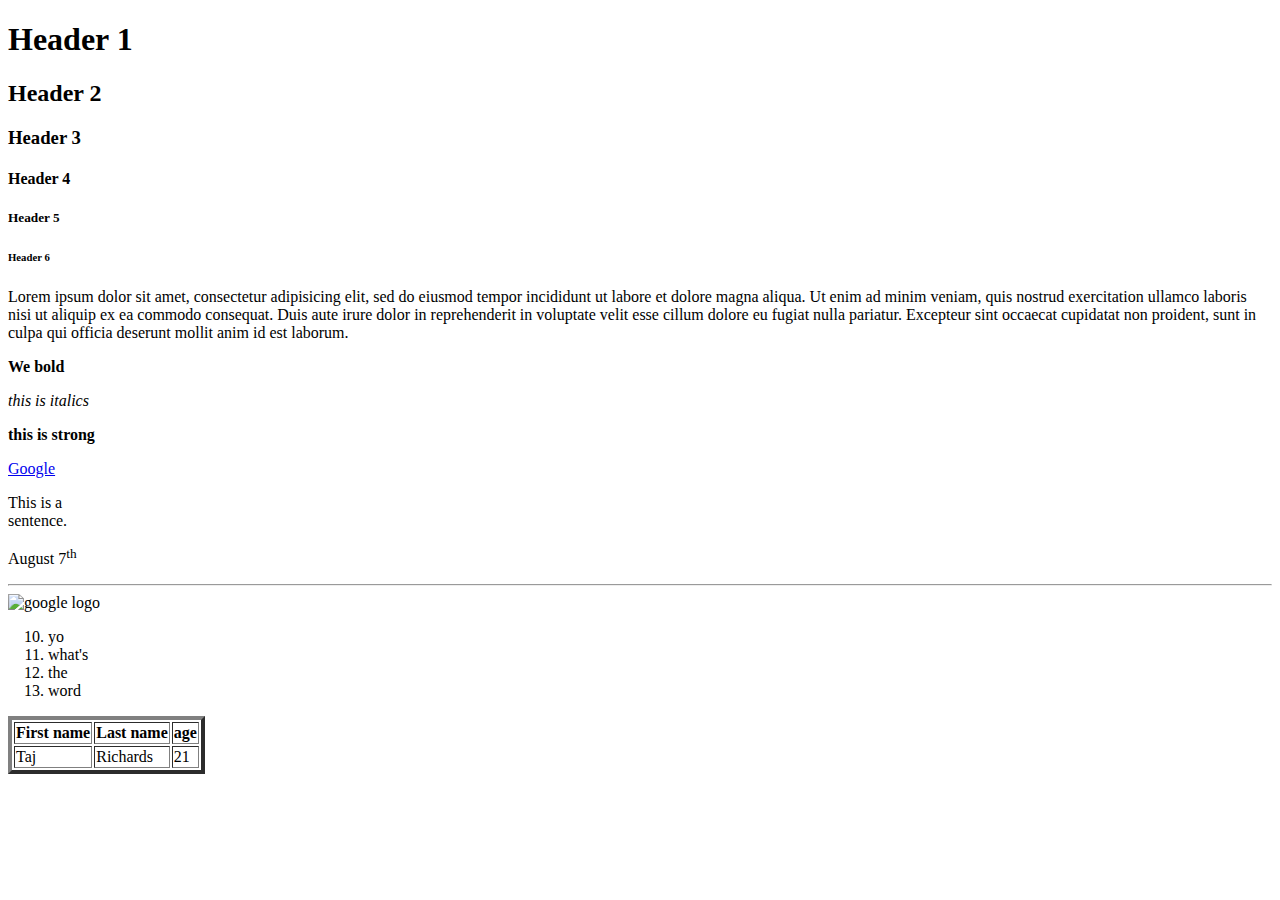
==== classwork.html @ cce4dbc3 "blasswork" ====
<!DOCTYPE html>
<html lang="en">
<head>
  <meta charset="UTF-8">
  <meta name="viewport" content="width=device-width, initial-scale=1.0">
  <meta http-equiv="X-UA-Compatible" content="ie=edge">
  <title>Document</title>
</head>
<body>
  <h1>Header 1</h1>
  <h2>Header 2</h2>
  <h3>Header 3</h3>
  <h4>Header 4</h4>
  <h5>Header 5</h5>
  <h6>Header 6</h6>

  <p>Lorem ipsum dolor sit amet, consectetur adipisicing elit, sed do eiusmod tempor incididunt ut labore et dolore magna aliqua. Ut enim ad minim veniam, quis nostrud exercitation ullamco laboris nisi ut aliquip ex ea commodo consequat. Duis aute irure dolor in reprehenderit in voluptate velit esse cillum dolore eu fugiat nulla pariatur. Excepteur sint occaecat cupidatat non proident, sunt in culpa qui officia deserunt mollit anim id est laborum.</p>
  <p><b>We bold</b></p>
  <p><i>this is italics</i></p>
  <p><strong>this is strong</strong></p>
  <p><a href="https://google.com" target="_blank">Google</a></p>
  <p>This is a <br>sentence.</p>
  <p>August 7<sup>th</sup></p>
  <hr>

  <img src="https://www.gstatic.com/images/branding/googlelogo/2x/googlelogo_color_284x96dp.png" alt="google logo" width="50%">


  <ol start="10">
    <li>yo</li>
    <li>what's</li>
    <li>the</li>
    <li>word</li>
  </ol>


  <table border="4">
    <tr>
      <th>First name</th>
      <th>Last name</th>
      <th>age</th>
    </tr>
    <tr>
      <td>Taj</td>
      <td>Richards</td>
      <td>21</td>
    </tr>
  </table>


</body>
</html>
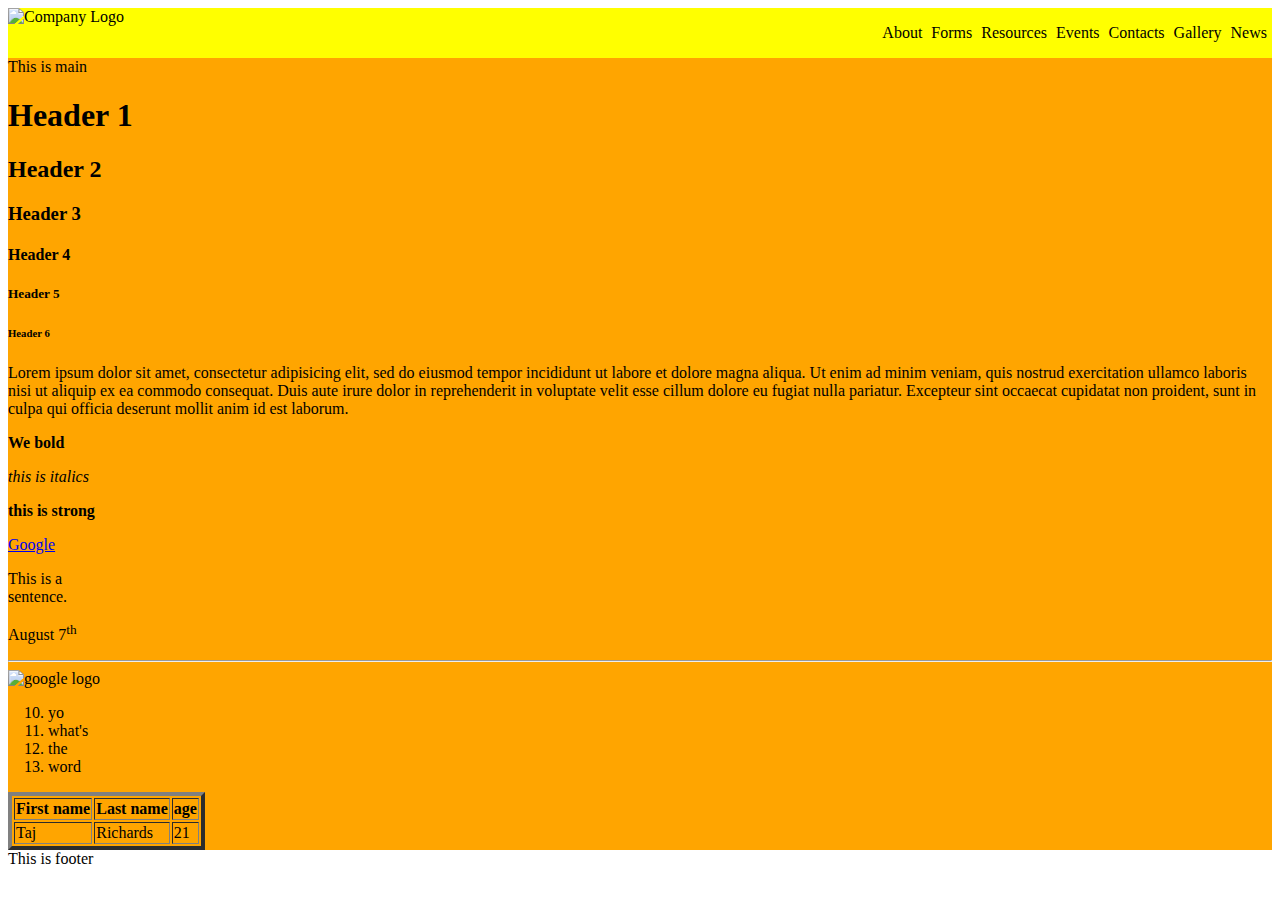
==== commit 1f612cf3: "8/13/19" ====
--- a/classwork.html
+++ b/classwork.html
@@ -5,48 +5,92 @@
   <meta name="viewport" content="width=device-width, initial-scale=1.0">
   <meta http-equiv="X-UA-Compatible" content="ie=edge">
   <title>Document</title>
+  <style type="text/css" media="screen">
+    body {
+      font-size: 16px;
+    }
+    header {
+      background-color: yellow !important;
+      display: flex;
+      justify-content: space-between;
+    }
+    .main {
+      background-color: orange;
+    }
+    menu ul {
+      margin: 0;
+      padding: 0;
+    }
+    menu ul li {
+      display: inline;
+      padding-right: 5px;
+    }
+  </style>
 </head>
 <body>
-  <h1>Header 1</h1>
-  <h2>Header 2</h2>
-  <h3>Header 3</h3>
-  <h4>Header 4</h4>
-  <h5>Header 5</h5>
-  <h6>Header 6</h6>
+  <div class="wrapper">
+    <header class="header" role="banner">
+      <div class="logo" role="img">
+        <img src="https://picsum.photos/200" alt="Company Logo">
+      </div>
+      <nav>
+        <menu>
+          <ul>
+            <li>About</li>
+            <li>Forms</li>
+            <li>Resources</li>
+            <li>Events</li>
+            <li>Contacts</li>
+            <li>Gallery</li>
+            <li>News</li>
+          </ul>
+        </menu>
+      </nav>
+    </header>
+    <main class="main">
+      This is main
+      <h1>Header 1</h1>
+      <h2>Header 2</h2>
+      <h3>Header 3</h3>
+      <h4>Header 4</h4>
+      <h5>Header 5</h5>
+      <h6>Header 6</h6>
 
-  <p>Lorem ipsum dolor sit amet, consectetur adipisicing elit, sed do eiusmod tempor incididunt ut labore et dolore magna aliqua. Ut enim ad minim veniam, quis nostrud exercitation ullamco laboris nisi ut aliquip ex ea commodo consequat. Duis aute irure dolor in reprehenderit in voluptate velit esse cillum dolore eu fugiat nulla pariatur. Excepteur sint occaecat cupidatat non proident, sunt in culpa qui officia deserunt mollit anim id est laborum.</p>
-  <p><b>We bold</b></p>
-  <p><i>this is italics</i></p>
-  <p><strong>this is strong</strong></p>
-  <p><a href="https://google.com" target="_blank">Google</a></p>
-  <p>This is a <br>sentence.</p>
-  <p>August 7<sup>th</sup></p>
-  <hr>
+      <p>Lorem ipsum dolor sit amet, consectetur adipisicing elit, sed do eiusmod tempor incididunt ut labore et dolore magna aliqua. Ut enim ad minim veniam, quis nostrud exercitation ullamco laboris nisi ut aliquip ex ea commodo consequat. Duis aute irure dolor in reprehenderit in voluptate velit esse cillum dolore eu fugiat nulla pariatur. Excepteur sint occaecat cupidatat non proident, sunt in culpa qui officia deserunt mollit anim id est laborum.</p>
+      <p><b>We bold</b></p>
+      <p><i>this is italics</i></p>
+      <p><strong>this is strong</strong></p>
+      <p><a href="https://google.com" target="_blank">Google</a></p>
+      <p>This is a <br>sentence.</p>
+      <p>August 7<sup>th</sup></p>
+      <hr>
 
-  <img src="https://www.gstatic.com/images/branding/googlelogo/2x/googlelogo_color_284x96dp.png" alt="google logo" width="50%">
+      <img src="https://www.gstatic.com/images/branding/googlelogo/2x/googlelogo_color_284x96dp.png" alt="google logo" width="50%">
 
 
-  <ol start="10">
-    <li>yo</li>
-    <li>what's</li>
-    <li>the</li>
-    <li>word</li>
-  </ol>
+      <ol start="10">
+        <li>yo</li>
+        <li>what's</li>
+        <li>the</li>
+        <li>word</li>
+      </ol>
 
 
-  <table border="4">
-    <tr>
-      <th>First name</th>
-      <th>Last name</th>
-      <th>age</th>
-    </tr>
-    <tr>
-      <td>Taj</td>
-      <td>Richards</td>
-      <td>21</td>
-    </tr>
-  </table>
-
+      <table border="4">
+        <tr>
+          <th>First name</th>
+          <th>Last name</th>
+          <th>age</th>
+        </tr>
+        <tr>
+          <td>Taj</td>
+          <td>Richards</td>
+          <td>21</td>
+        </tr>
+      </table>
+    </main>
+    <footer>This is footer</footer>
+  </div>
 
 </body>
 </html>
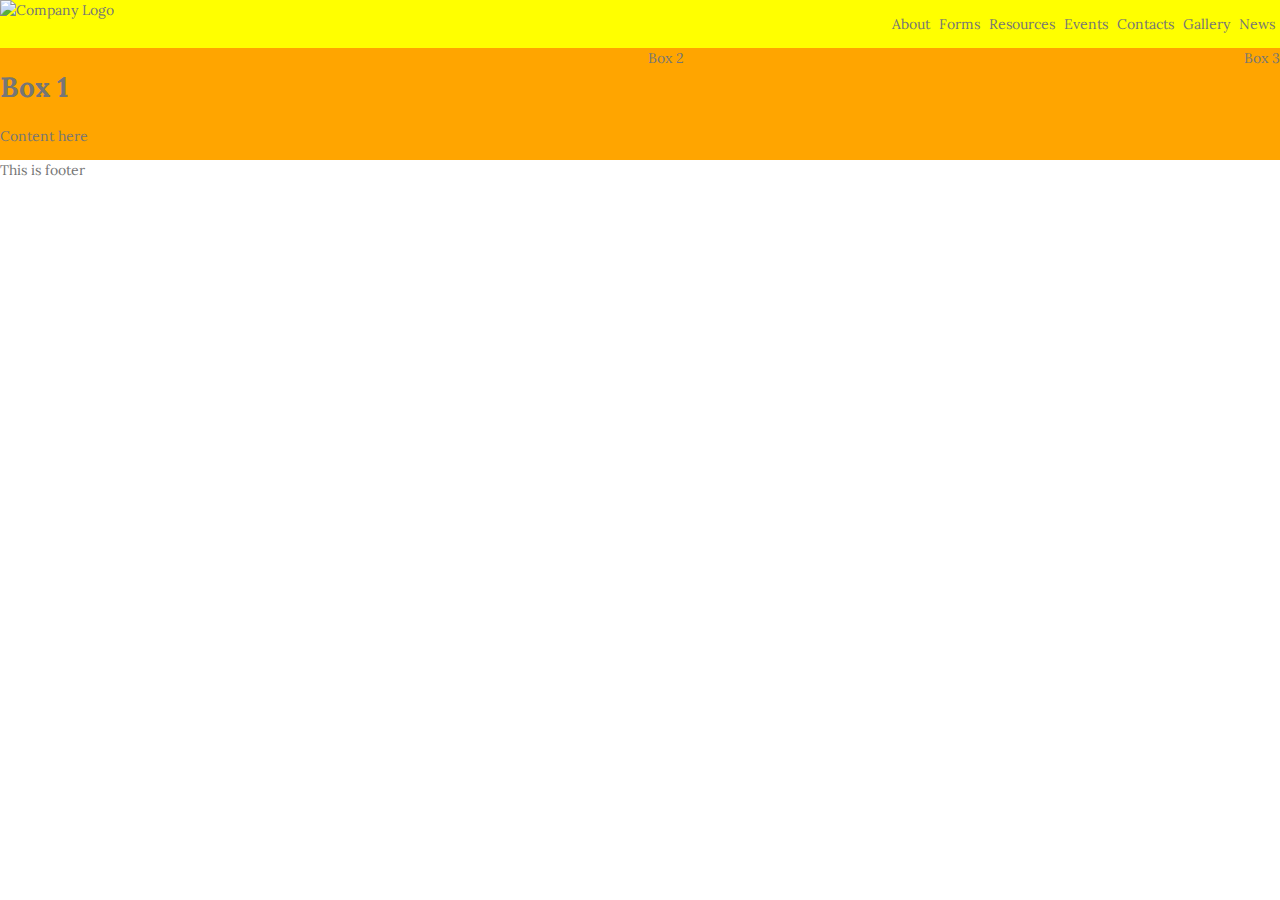
==== commit b45d867b: "8/14/19" ====
--- a/classwork.html
+++ b/classwork.html
@@ -5,27 +5,7 @@
   <meta name="viewport" content="width=device-width, initial-scale=1.0">
   <meta http-equiv="X-UA-Compatible" content="ie=edge">
   <title>Document</title>
-  <style type="text/css" media="screen">
-    body {
-      font-size: 16px;
-    }
-    header {
-      background-color: yellow !important;
-      display: flex;
-      justify-content: space-between;
-    }
-    .main {
-      background-color: orange;
-    }
-    menu ul {
-      margin: 0;
-      padding: 0;
-    }
-    menu ul li {
-      display: inline;
-      padding-right: 5px;
-    }
-  </style>
+  <link rel="stylesheet" href="css/classwork_styles.css">
 </head>
 <body>
   <div class="wrapper">
@@ -48,46 +28,14 @@
       </nav>
     </header>
     <main class="main">
-      This is main
-      <h1>Header 1</h1>
-      <h2>Header 2</h2>
-      <h3>Header 3</h3>
-      <h4>Header 4</h4>
-      <h5>Header 5</h5>
-      <h6>Header 6</h6>
-
-      <p>Lorem ipsum dolor sit amet, consectetur adipisicing elit, sed do eiusmod tempor incididunt ut labore et dolore magna aliqua. Ut enim ad minim veniam, quis nostrud exercitation ullamco laboris nisi ut aliquip ex ea commodo consequat. Duis aute irure dolor in reprehenderit in voluptate velit esse cillum dolore eu fugiat nulla pariatur. Excepteur sint occaecat cupidatat non proident, sunt in culpa qui officia deserunt mollit anim id est laborum.</p>
-      <p><b>We bold</b></p>
-      <p><i>this is italics</i></p>
-      <p><strong>this is strong</strong></p>
-      <p><a href="https://google.com" target="_blank">Google</a></p>
-      <p>This is a <br>sentence.</p>
-      <p>August 7<sup>th</sup></p>
-      <hr>
-
-      <img src="https://www.gstatic.com/images/branding/googlelogo/2x/googlelogo_color_284x96dp.png" alt="google logo" width="50%">
-
-
-      <ol start="10">
-        <li>yo</li>
-        <li>what's</li>
-        <li>the</li>
-        <li>word</li>
-      </ol>
-
-
-      <table border="4">
-        <tr>
-          <th>First name</th>
-          <th>Last name</th>
-          <th>age</th>
-        </tr>
-        <tr>
-          <td>Taj</td>
-          <td>Richards</td>
-          <td>21</td>
-        </tr>
-      </table>
+      <div class="boxes">
+        <div class="box">
+          <h1>Box 1</h1>
+          <p>Content here</p>
+        </div>
+        <div class="box">Box 2</div>
+        <div class="box">Box 3</div>
+      </div>
     </main>
     <footer>This is footer</footer>
   </div>
--- a/css/classwork_styles.css
+++ b/css/classwork_styles.css
@@ -0,0 +1,40 @@
+@import url("normalize.css");
+@import url('https://fonts.googleapis.com/css?family=Lora|Montserrat&display=swap');
+
+body {
+  font-family: 'Lora', 'Helvetica', 'Arial', sans-serif;
+  font-size: 14px;
+  font-weight: 400;
+  line-height: 1.42857143;
+  color: #767676;
+  background-color: #ffffff;
+}
+
+header {
+  background-color: yellow !important;
+  display: flex;
+  justify-content: space-between;
+}
+
+.main .boxes {
+  background-color: orange;
+  display: flex;
+  justify-content: space-between;
+  flex-direction: row;
+}
+
+menu ul {
+  margin: 0;
+  padding: 0;
+}
+
+menu ul li {
+  display: inline;
+  padding-right: 5px;
+}
+
+@media only screen and (max-width: 600px) {
+  .main .boxes {
+    flex-direction: column;
+  }
+}
